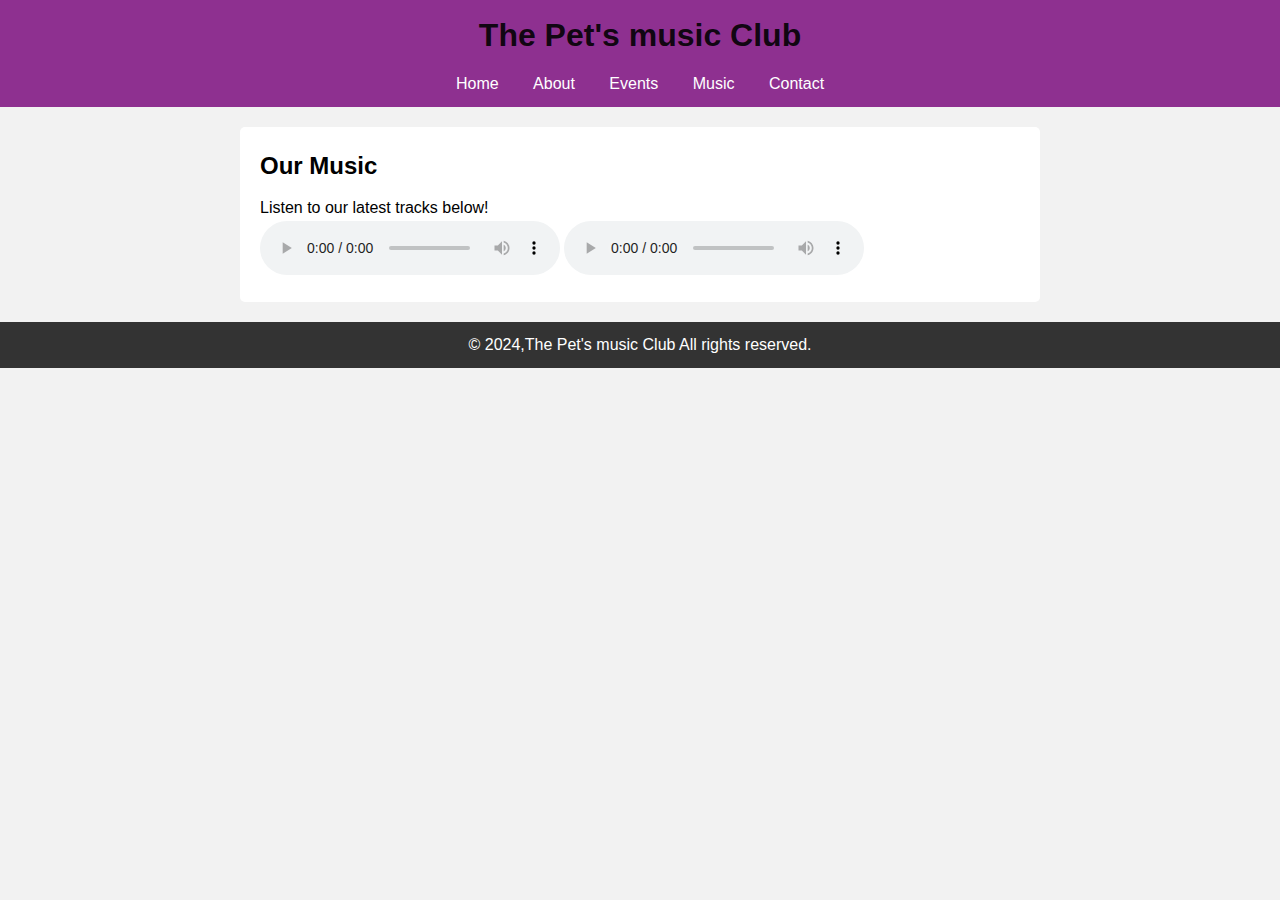
==== music.html @ 45cf1d71 "first commit" ====
<!DOCTYPE html>
<html lang="en">
<head>
    <meta charset="UTF-8">
    <meta name="viewport" content="width=device-width, initial-scale=1.0">
    <title>Music</title>
    <link rel="stylesheet" href="assets/css/styles.css">
</head>
<body>
    <header>
        <h1>The Pet's music Club</h1>
        <nav>
            <ul>
                <li><a href="index.html">Home</a></li>
                <li><a href="about.html">About</a></li>
                <li><a href="events.html">Events</a></li>
                <li><a href="music.html">Music</a></li>
                <li><a href="contact.html">Contact</a></li>
            </ul>
        </nav>
    </header>

    <main>
        <h2>Our Music</h2>
        <p>Listen to our latest tracks below!</p>
        <audio controls>
            <source src="track1.mp3" type="audio/mpeg">
            Your browser does not support the audio element.
        </audio>
        <audio controls>
            <source src="track2.mp3" type="audio/mpeg">
            Your browser does not support the audio element.
        </audio>
    </main>

    <footer>
        <p>&copy; 2024,The Pet's music Club All rights reserved.</p>
    </footer>
</body>
</html>
---- assets/css/styles.css ----
* {
    margin: 0;
    padding: 0;
    box-sizing: border-box;
}

body {
    font-family: Arial, sans-serif;
    line-height: 1.6;
    background-color: #f2f2f2;
}

header {
    background: #8e3090;
    color: rgba(0, 0, 0, 0.897);
    padding: 10px 0;
    text-align: center;
}

nav ul {
    list-style: none;
    padding: 0;
}

nav ul li {
    display: inline;
    margin: 0 15px;
}

nav a {
    color: white;
    text-decoration: none;
}

.hero {
    padding: 20px;
    background: #e2e2e2;
    text-align: center;
}

h1, h2 {
    margin-bottom: 10px;
}

main {
    max-width: 800px;
    margin: 20px auto;
    padding: 20px;
    background: white;
    border-radius: 5px;
}

footer {
    text-align: center;
    padding: 10px;
    background: #333;
    color: white;
    position: relative;
    bottom: 0;
    width: 100%;
}

input[type="text"],
input[type="email"],
textarea {
    width: 100%;
    padding: 10px;
    margin: 10px 0;
    border: 1px solid #ccc;
    border-radius: 4px;
}

button {
    background: #4CAF50;
    color: white;
    padding: 10px;
    border: none;
    border-radius: 4px;
    cursor: pointer;
}

button:hover {
    background: #45a049;
}
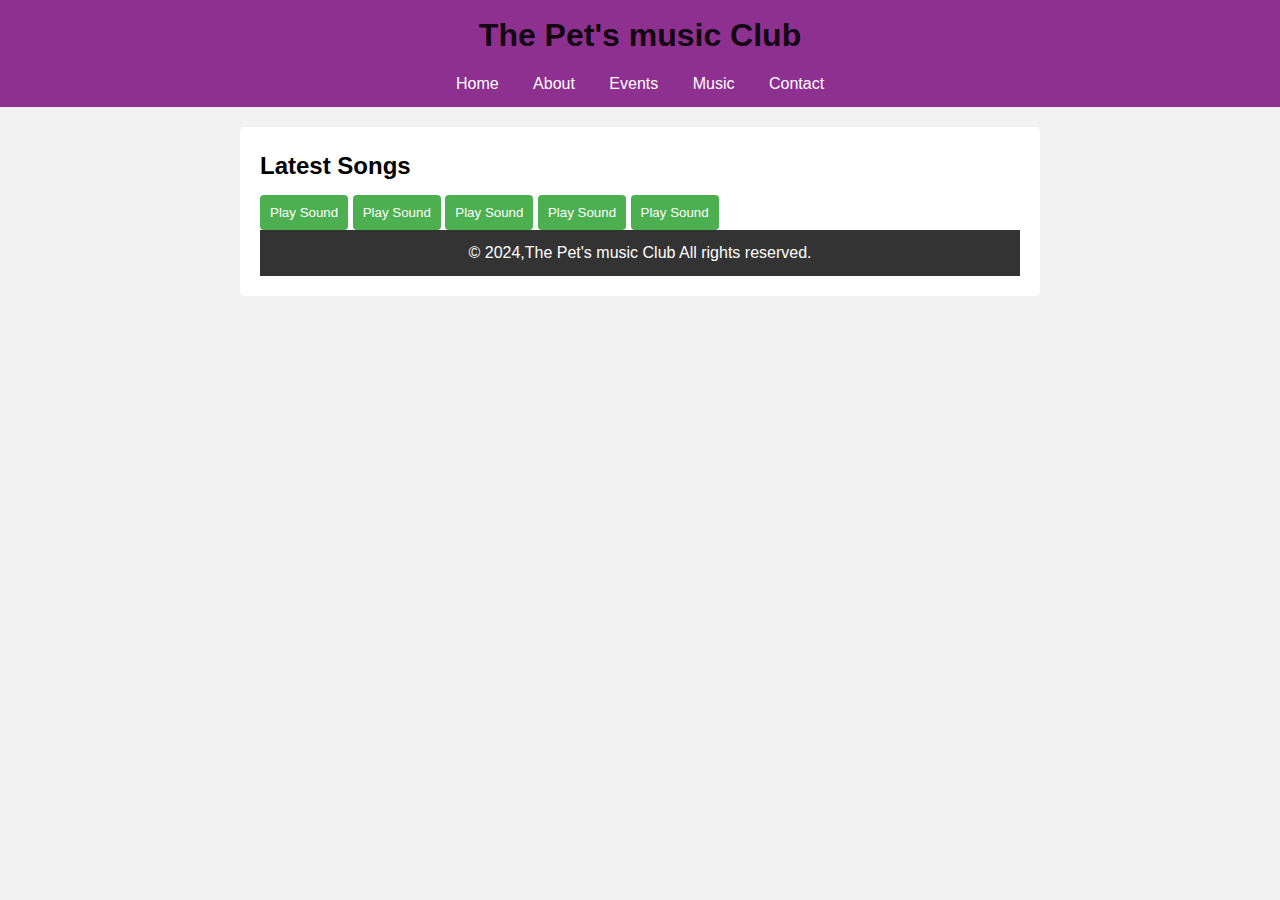
==== commit ad157cd3: "Add files via upload" ====
--- a/music.html
+++ b/music.html
@@ -21,17 +21,72 @@
     </header>
 
     <main>
-        <h2>Our Music</h2>
-        <p>Listen to our latest tracks below!</p>
-        <audio controls>
-            <source src="track1.mp3" type="audio/mpeg">
-            Your browser does not support the audio element.
-        </audio>
-        <audio controls>
-            <source src="track2.mp3" type="audio/mpeg">
-            Your browser does not support the audio element.
-        </audio>
-    </main>
+        <h2>Latest Songs</h2>
+        <body>
+            <audio id="myAudio" src="sound3.mp3">
+                Your browser does not support the audio element.
+            </audio>
+            <button onclick="playSound()">Play Sound</button>
+        
+            <script>
+                function playSound() {
+                    var audio = document.getElementById('myAudio');
+                    audio.play();
+                }
+            </script>
+        </body>
+        <body>
+            <audio id="myAudio" src="sound1.mp3">
+                Your browser does not support the audio element.
+            </audio>
+            <button onclick="playSound()">Play Sound</button>
+        
+            <script>
+                function playSound() {
+                    var audio = document.getElementById('myAudio');
+                    audio.play();
+                }
+            </script>
+        </body>
+        <body>
+            <audio id="myAudio" src="sound2.mp3">
+                Your browser does not support the audio element.
+            </audio>
+            <button onclick="playSound()">Play Sound</button>
+        
+            <script>
+                function playSound() {
+                    var audio = document.getElementById('myAudio');
+                    audio.play();
+                }
+            </script>
+        </body>
+        <body>
+            <audio id="myAudio" src="sound4.mp3">
+                Your browser does not support the audio element.
+            </audio>
+            <button onclick="playSound()">Play Sound</button>
+        
+            <script>
+                function playSound() {
+                    var audio = document.getElementById('myAudio');
+                    audio.play();
+                }
+            </script>
+        </body>
+        <body>
+            <audio id="myAudio" src="sound5.mp3">
+                Your browser does not support the audio element.
+            </audio>
+            <button onclick="playSound()">Play Sound</button>
+        
+            <script>
+                function playSound() {
+                    var audio = document.getElementById('myAudio');
+                    audio.play();
+                }
+            </script>
+        </body>
 
     <footer>
         <p>&copy; 2024,The Pet's music Club All rights reserved.</p>
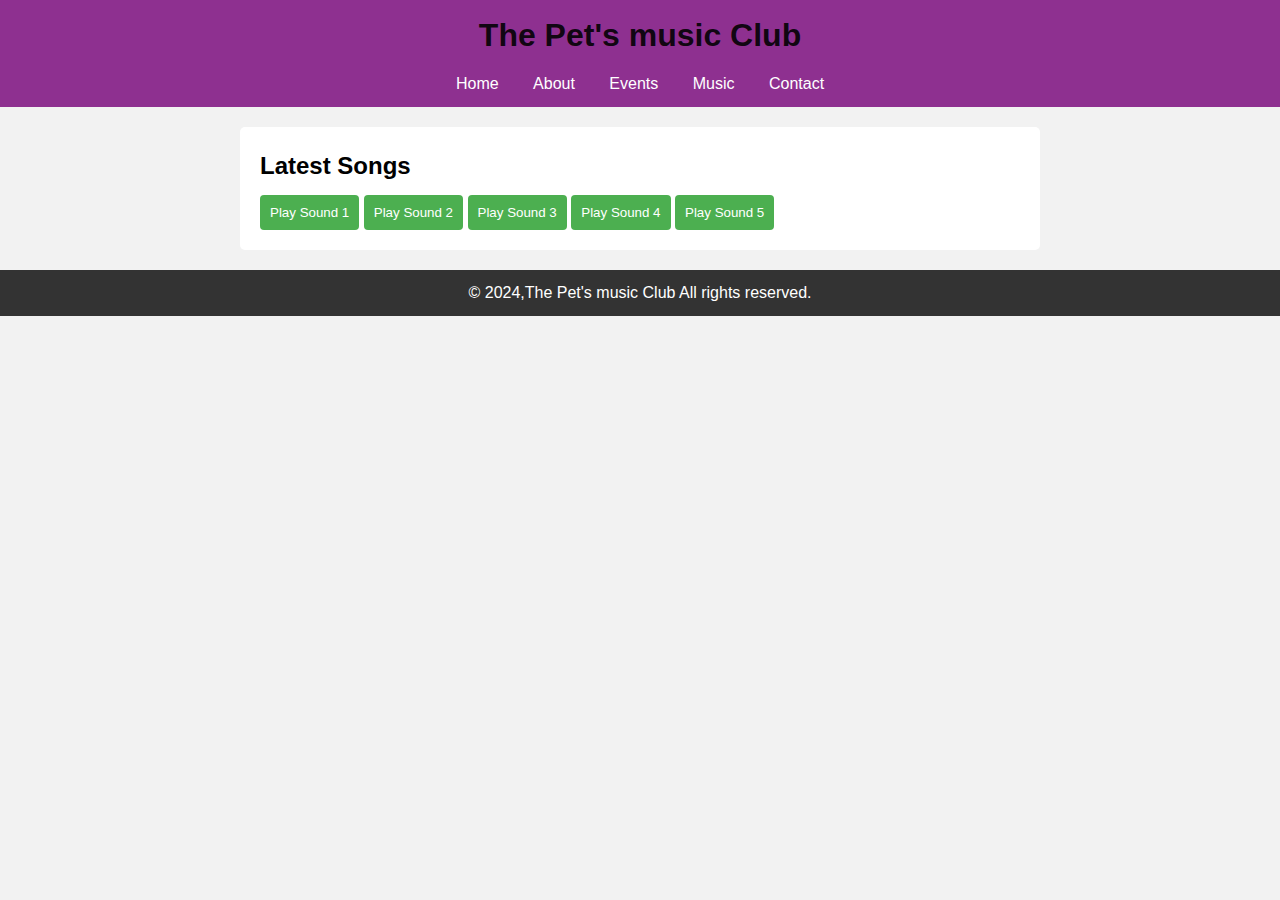
==== commit 1a731395: "Add files via upload" ====
--- a/music.html
+++ b/music.html
@@ -22,71 +22,38 @@
 
     <main>
         <h2>Latest Songs</h2>
-        <body>
-            <audio id="myAudio" src="sound3.mp3">
-                Your browser does not support the audio element.
-            </audio>
-            <button onclick="playSound()">Play Sound</button>
-        
-            <script>
-                function playSound() {
-                    var audio = document.getElementById('myAudio');
-                    audio.play();
-                }
-            </script>
-        </body>
-        <body>
-            <audio id="myAudio" src="sound1.mp3">
-                Your browser does not support the audio element.
-            </audio>
-            <button onclick="playSound()">Play Sound</button>
-        
-            <script>
-                function playSound() {
-                    var audio = document.getElementById('myAudio');
-                    audio.play();
-                }
-            </script>
-        </body>
-        <body>
-            <audio id="myAudio" src="sound2.mp3">
-                Your browser does not support the audio element.
-            </audio>
-            <button onclick="playSound()">Play Sound</button>
-        
-            <script>
-                function playSound() {
-                    var audio = document.getElementById('myAudio');
-                    audio.play();
-                }
-            </script>
-        </body>
-        <body>
-            <audio id="myAudio" src="sound4.mp3">
-                Your browser does not support the audio element.
-            </audio>
-            <button onclick="playSound()">Play Sound</button>
-        
-            <script>
-                function playSound() {
-                    var audio = document.getElementById('myAudio');
-                    audio.play();
-                }
-            </script>
-        </body>
-        <body>
-            <audio id="myAudio" src="sound5.mp3">
-                Your browser does not support the audio element.
-            </audio>
-            <button onclick="playSound()">Play Sound</button>
-        
-            <script>
-                function playSound() {
-                    var audio = document.getElementById('myAudio');
-                    audio.play();
-                }
-            </script>
-        </body>
+        <audio id="audio1" src="sound3.mp3">
+            Your browser does not support the audio element.
+        </audio>
+        <button onclick="playSound('audio1')">Play Sound 1</button>
+
+        <audio id="audio2" src="sound1.mp3">
+            Your browser does not support the audio element.
+        </audio>
+        <button onclick="playSound('audio2')">Play Sound 2</button>
+
+        <audio id="audio3" src="sound2.mp3">
+            Your browser does not support the audio element.
+        </audio>
+        <button onclick="playSound('audio3')">Play Sound 3</button>
+
+        <audio id="audio4" src="sound4.mp3">
+            Your browser does not support the audio element.
+        </audio>
+        <button onclick="playSound('audio4')">Play Sound 4</button>
+
+        <audio id="audio5" src="sound5.mp3">
+            Your browser does not support the audio element.
+        </audio>
+        <button onclick="playSound('audio5')">Play Sound 5</button>
+
+        <script>
+            function playSound(id) {
+                var audio = document.getElementById(id);
+                audio.play();
+            }
+        </script>
+    </main>
 
     <footer>
         <p>&copy; 2024,The Pet's music Club All rights reserved.</p>
